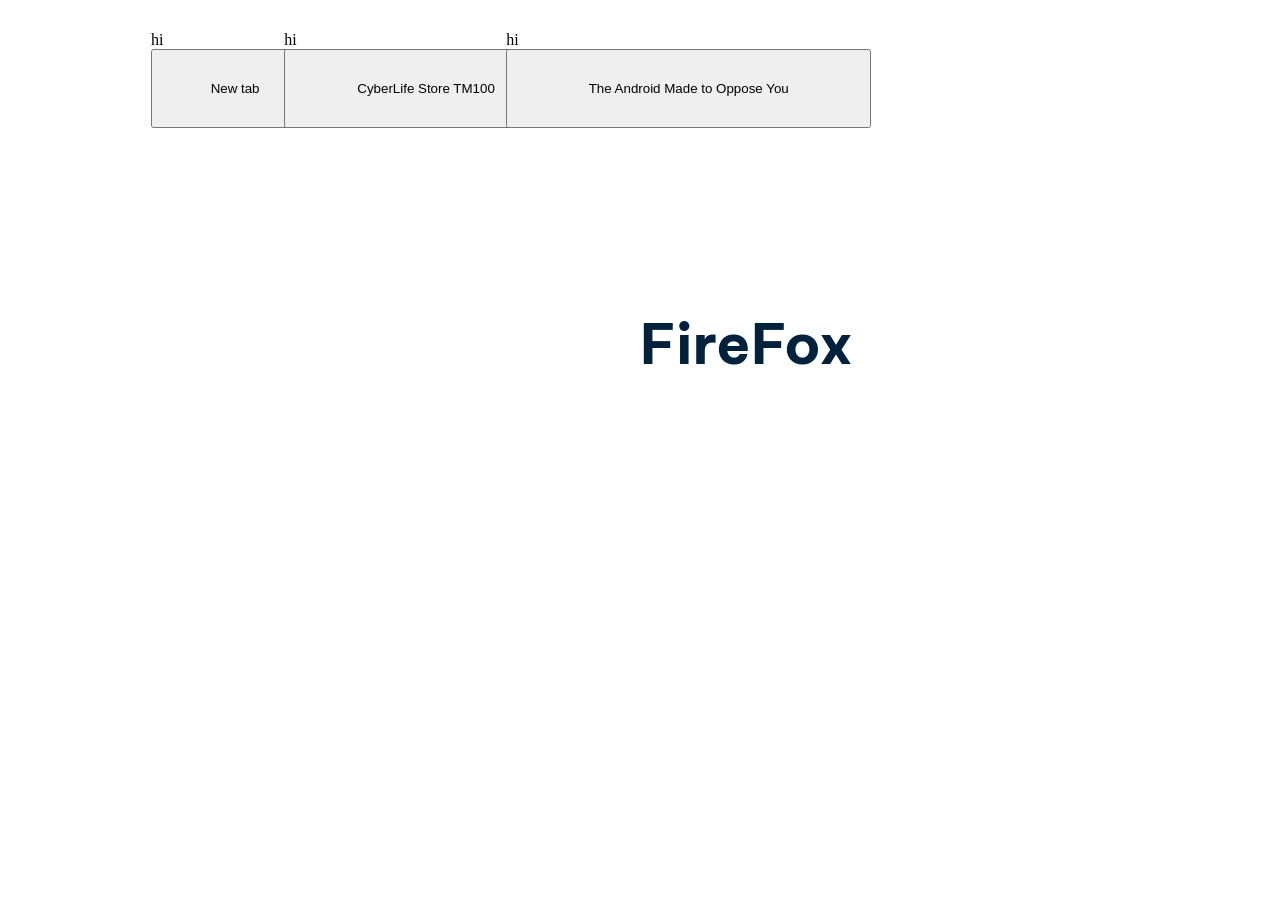
==== firefox.html @ 3e5780e6 "Added Firebox Browser and updated taskbar" ====
<hmtl>
    <header>
        <link href="style.css" rel="stylesheet">

        <link rel="preconnect" href="https://fonts.googleapis.com">
        <link rel="preconnect" href="https://fonts.gstatic.com" crossorigin>
        <link href="https://fonts.googleapis.com/css2?family=Hedvig+Letters+Sans&display=swap" rel="stylesheet">
        <link href="https://fonts.googleapis.com/css2?family=Be+Vietnam+Pro:wght@300;400;700&display=swap" rel="stylesheet">

    </header>
    <body style="background-image: none; background-color: white;">
        <table id="tabbar">
            <tr>
                <td> hi
                    <button class="tab">New tab</button>
                </td>
                <td>hi
                    <button class="tab">CyberLife Store TM100</button>
                </td>
                <td>hi
                    <button class="tab">The Android Made to Oppose You</button>
                </td>
            </tr>
        </table>
        <h1 id="FireFoxTitle"><strong>FireFox</strong></h1>
    </body>
</hmtl>
---- style.css ----
[draggable=true] {
  cursor: move;
}

.resizable {
  overflow: scroll;
  resize: both;
  max-width: 800px;
  max-height: 600px;
  border: 1px solid black;
  min-width: 50px;
  min-height: 50px;
  background-color: skyblue;
}
body {
  background-image: url(https://encrypted-tbn0.gstatic.com/images?q=tbn:ANd9GcRXGWcUAAohJPMo6a-Nay2mKu1b_0Tnb9KldP972OJGXAOQjMwjbP9XicM&s=10);
  background-repeat: no-repeat;
  background-size: cover;
}
#null{
  background-image: url(folderpng.png);
  background-size: contain;
  background-repeat: no-repeat;
  padding: 30px;
  background-color: transparent;
  border: 0;
  color: white;
  text-shadow: 2px 2px 3px rgba(0, 0, 0, 0.8);
  font-family: "Hedvig Letters Sans", sans-serif;
}
.folder {
  height:85px;
  width:85px;
  background-image: url(folderpng.png);
  background-size: contain;
  background-repeat: no-repeat;
  padding: 30px;
  background-color: transparent;
  border: 0;
}
.folder{
  text-align: center;
  color: white;
  text-shadow: 2px 2px 3px rgba(0, 0, 0, 0.8);
  font-family: "Hedvig Letters Sans", sans-serif;
}
.RightDTRow{
  margin-left: 1820px;
  position:absolute;
}
.desktop td{
  border-collapse: collapse;
  padding: 10px 20px;
  width: 68px;
  height: 10px;
  table-layout: auto
}
table{
  position: absolute;
  left:83%;
  top:2%
}
.icon{
  background-size: contain;
  background-repeat: no-repeat;
  padding: 32px;
  background-color: transparent;
  border: 0;
}
.tbicon{
  background-size: contain;
  background-repeat: no-repeat;
  padding: 20px;
  background-color: transparent;
  border: 0;
}
.taskbar{
  position: absolute;
  left:30%;
  top:90%;
  background:rgba(100,100,100,.5);
  backdrop-filter: blur(10px);
  -webkit-backdrop-filter: blur(10px);
  border-collapse: separate;
  border-radius: 20px;
  border-top: 1px solid rgba(250,250,250,.4);
  border-left: 1px solid rgba(250,250,250,.4);
}
.taskbar td{
  padding:10px;
}


/*-------------------------FIREFOX------------------------------------------*/
#FireFoxTitle{
  position: absolute;
  top: 30%;
  left:50%;
  font-family: "Be Vietnam Pro", sans-serif;
  font-weight: 700;
  font-style: normal;
  color: rgb(1, 33, 61);
  font-size:350%;
}
#tabbar{
  table-layout: auto;
  left:10%;
  border: 20;
  border-color: black;
  padding: 10px;
  padding-left: 20px;
}
#tabbar td tr{
  position: auto;
}
.tab{
  width: 130%;
  padding: 30px;
}
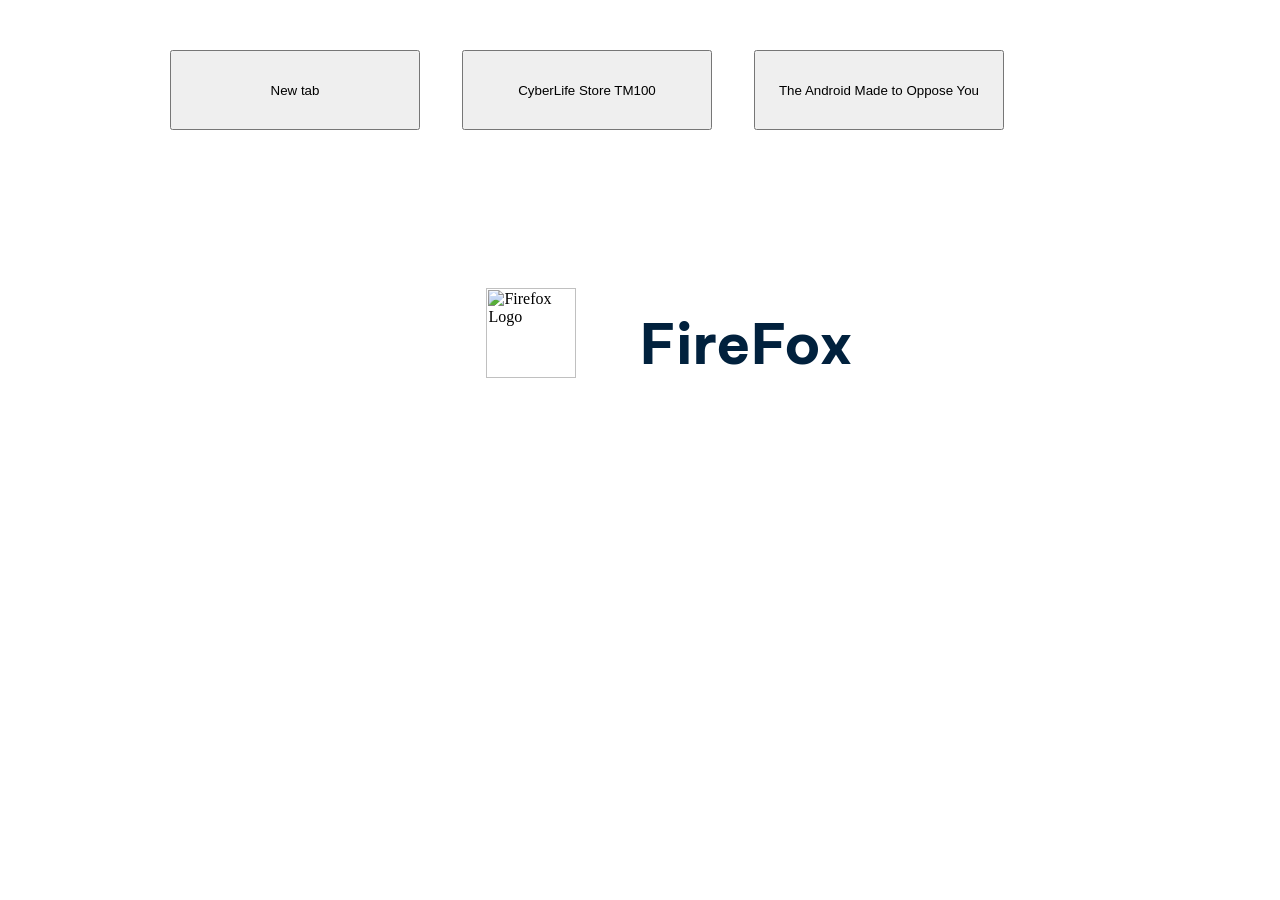
==== commit 1c3e6bcc: "Added Firefox logo and adjusted tab spacing" ====
--- a/firefox.html
+++ b/firefox.html
@@ -11,17 +11,18 @@
     <body style="background-image: none; background-color: white;">
         <table id="tabbar">
             <tr>
-                <td> hi
+                <td id="firefox">
                     <button class="tab">New tab</button>
                 </td>
-                <td>hi
+                <td id="firefox">
                     <button class="tab">CyberLife Store TM100</button>
                 </td>
-                <td>hi
+                <td id="firefox">
                     <button class="tab">The Android Made to Oppose You</button>
                 </td>
             </tr>
         </table>
+        <img src="https://thumb.wikimedia.org/wikipedia/commons/thumb/a/a0/Firefox_logo%2C_2019.svg/960px-Firefox_logo%2C_2019.svg.png" alt="Firefox Logo" id="firefoxlogo">
         <h1 id="FireFoxTitle"><strong>FireFox</strong></h1>
     </body>
 </hmtl>
--- a/style.css
+++ b/style.css
@@ -114,7 +114,19 @@
 #tabbar td tr{
   position: auto;
 }
+#firefox{
+  padding: 20px;
+}
 .tab{
-  width: 130%;
-  padding: 30px;
+  width: 250px;
+  height: 80px;
+  padding: 10px;
+}
+
+#firefoxlogo{
+  position: absolute;
+  top: 32%;
+  left: 38%;
+  width: 90px;
+  height: auto;
 }
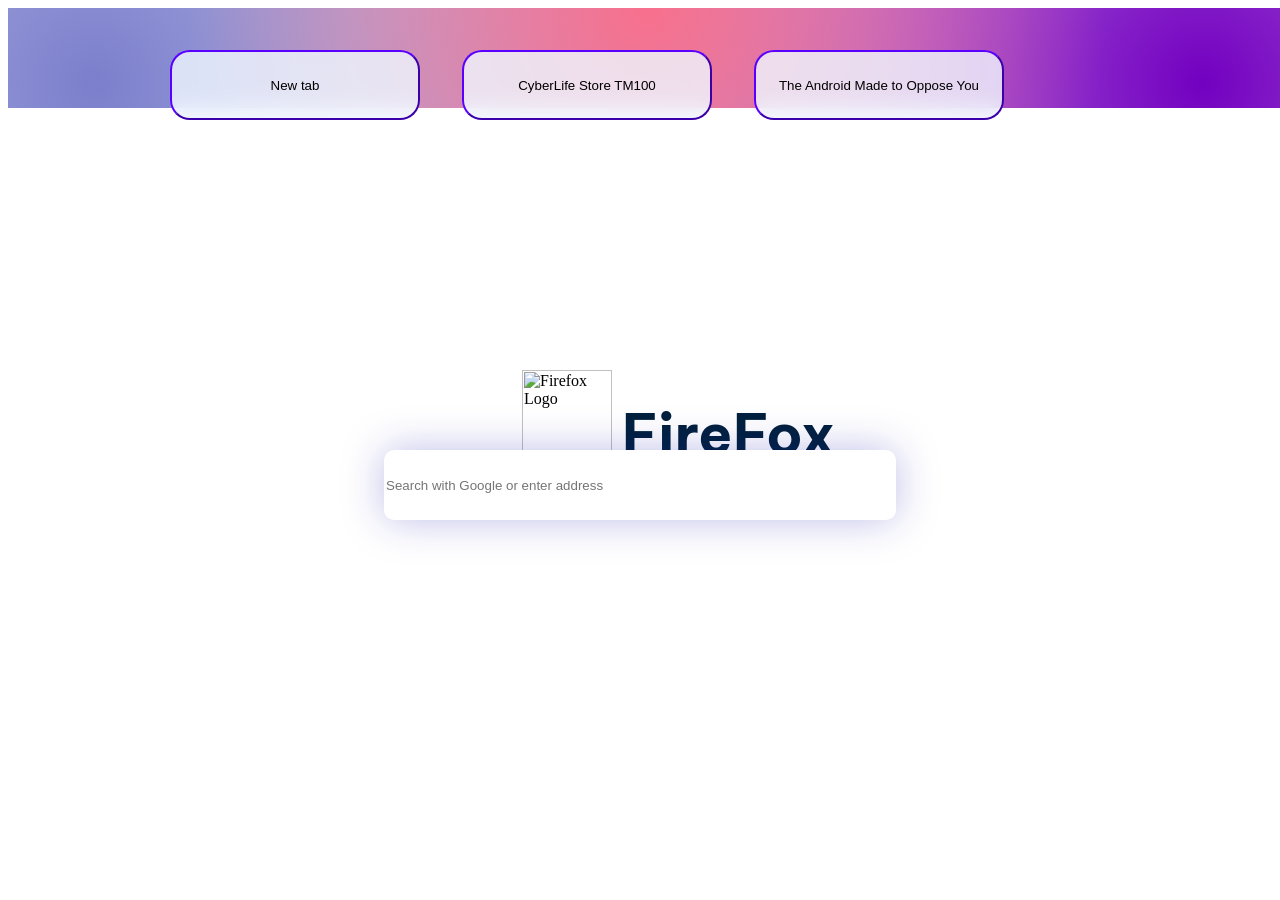
==== commit 913f08c0: "Imporfed firefox window, tabs and searchbar" ====
--- a/firefox.html
+++ b/firefox.html
@@ -9,6 +9,7 @@
 
     </header>
     <body style="background-image: none; background-color: white;">
+        <div id="firefoxgrad"></div>
         <table id="tabbar">
             <tr>
                 <td id="firefox">
@@ -22,7 +23,13 @@
                 </td>
             </tr>
         </table>
-        <img src="https://thumb.wikimedia.org/wikipedia/commons/thumb/a/a0/Firefox_logo%2C_2019.svg/960px-Firefox_logo%2C_2019.svg.png" alt="Firefox Logo" id="firefoxlogo">
-        <h1 id="FireFoxTitle"><strong>FireFox</strong></h1>
+
+        <div id="firefoxlogocontainer">
+            <img src="https://thumb.wikimedia.org/wikipedia/commons/thumb/a/a0/Firefox_logo%2C_2019.svg/960px-Firefox_logo%2C_2019.svg.png" alt="Firefox Logo" id="firefoxlogo">
+            <h1 id="FireFoxTitle"><strong>FireFox</strong></h1>
+        </div>
+
+        <input type="text" placeholder="Search with Google or enter address" id="FFsearchbar">
+        
     </body>
 </hmtl>
--- a/style.css
+++ b/style.css
@@ -93,10 +93,10 @@
 
 
 /*-------------------------FIREFOX------------------------------------------*/
-#FireFoxTitle{
-  position: absolute;
+#FireFoxTitle{ 
+  position: relative;/*
   top: 30%;
-  left:50%;
+  left:50%;*/
   font-family: "Be Vietnam Pro", sans-serif;
   font-weight: 700;
   font-style: normal;
@@ -119,14 +119,49 @@
 }
 .tab{
   width: 250px;
-  height: 80px;
+  height: 70px;
   padding: 10px;
+  border-color:rgb(89, 0, 255);
+  background-color: rgba(240, 248, 255, 0.8);
+  backdrop-filter: blur(10px);
+  -webkit-backdrop-filter: blur(10px);
+  border-radius: 20px;
 }
 
 #firefoxlogo{
+  position: relative;
+  height: auto;
+  top: 32%;
+  width: 90px;
+  height:90px;
+  padding:10px;
+}
+#firefoxlogocontainer{
+  display: flex;
+  top:40%;
+  left:40%;
   position: absolute;
-  top: 32%;
-  left: 38%;
-  width: 90px;
-  height: auto;
+}
+
+#firefoxgrad{
+  margin-top: 0px;
+  position: absolute;
+  width: 100%;
+  height: 100px;
+  overflow: hidden;
+  background:
+    radial-gradient(circle at 50% 0, 
+         rgba(248, 112, 140, 1), rgba(255,0,0,0) 70.71%), radial-gradient(circle at 6.7% 75%, 
+         rgba(123,127,204,1), rgba(0,0,255,0) 70.71%), radial-gradient(circle at 93.3% 75%, 
+         rgba(115, 0, 192, 1), rgba(0,255,0,0) 70.71%);
+}
+#FFsearchbar{
+  position: absolute;
+  top:50%;
+  left: 30%;
+  width:40%;
+  height:70px;
+  border-radius: 10px;
+  border: transparent;
+  filter: drop-shadow(rgba(22, 22, 173, 0.281) 0px 0px 20px);
 }
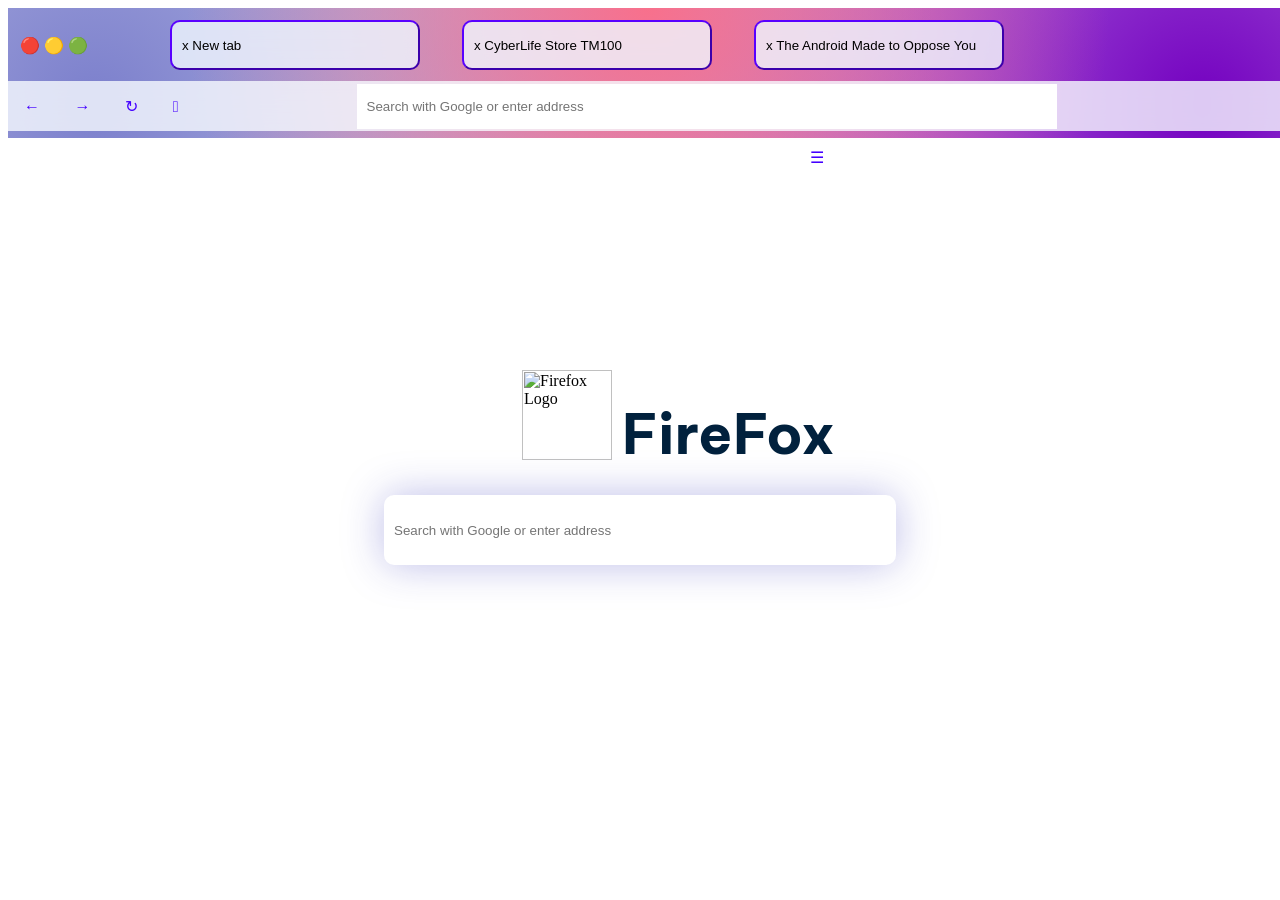
==== commit f7fd9538: "Finished Firefox seach screen UI and completed mandatory requirements" ====
--- a/firefox.html
+++ b/firefox.html
@@ -13,13 +13,13 @@
         <table id="tabbar">
             <tr>
                 <td id="firefox">
-                    <button class="tab">New tab</button>
+                    <button class="tab">x New tab</button>
                 </td>
                 <td id="firefox">
-                    <button class="tab">CyberLife Store TM100</button>
+                    <button class="tab">x CyberLife Store TM100</button>
                 </td>
                 <td id="firefox">
-                    <button class="tab">The Android Made to Oppose You</button>
+                    <button class="tab">x The Android Made to Oppose You</button>
                 </td>
             </tr>
         </table>
@@ -29,7 +29,17 @@
             <h1 id="FireFoxTitle"><strong>FireFox</strong></h1>
         </div>
 
+        <div class="trnsparent" style="top:4%;left:20px">&#128308; &#x1F7E1; &#128994;</div>
+
         <input type="text" placeholder="Search with Google or enter address" id="FFsearchbar">
+
+        <div id="FFtopbar">
+            <div class="child" style="letter-spacing:15px;"><p>← → ↻ 𖠿</p></div>
+            <div class="child" style="width:90px;"></div>
+            <div class="child"><input type="text" placeholder="Search with Google or enter address" id="FFtopsearchbar"></div>
+            <div class="child" style="width: 750px;"></div>
+            <div class="child"><p>☰</p></div>
+        </div>
         
     </body>
 </hmtl>
--- a/style.css
+++ b/style.css
@@ -94,9 +94,7 @@
 
 /*-------------------------FIREFOX------------------------------------------*/
 #FireFoxTitle{ 
-  position: relative;/*
-  top: 30%;
-  left:50%;*/
+  position: relative;
   font-family: "Be Vietnam Pro", sans-serif;
   font-weight: 700;
   font-style: normal;
@@ -104,28 +102,28 @@
   font-size:350%;
 }
 #tabbar{
+  position: absolute;
   table-layout: auto;
   left:10%;
-  border: 20;
-  border-color: black;
-  padding: 10px;
+  padding: 0px;
   padding-left: 20px;
 }
 #tabbar td tr{
   position: auto;
 }
 #firefox{
-  padding: 20px;
+  padding: 0px 20px;
 }
 .tab{
+  text-align:left;
   width: 250px;
-  height: 70px;
+  height: 50px;
   padding: 10px;
   border-color:rgb(89, 0, 255);
   background-color: rgba(240, 248, 255, 0.8);
   backdrop-filter: blur(10px);
   -webkit-backdrop-filter: blur(10px);
-  border-radius: 20px;
+  border-radius: 10px;
 }
 
 #firefoxlogo{
@@ -147,7 +145,7 @@
   margin-top: 0px;
   position: absolute;
   width: 100%;
-  height: 100px;
+  height: 130px;
   overflow: hidden;
   background:
     radial-gradient(circle at 50% 0, 
@@ -156,12 +154,40 @@
          rgba(115, 0, 192, 1), rgba(0,255,0,0) 70.71%);
 }
 #FFsearchbar{
+  padding: 10px;
   position: absolute;
-  top:50%;
+  top:55%;
   left: 30%;
   width:40%;
   height:70px;
   border-radius: 10px;
   border: transparent;
   filter: drop-shadow(rgba(22, 22, 173, 0.281) 0px 0px 20px);
+}
+#FFtopbar{
+  position: absolute;
+  top:9%;
+  background-color: rgba(248, 252, 255, 0.8);
+  backdrop-filter: blur(10px);
+  -webkit-backdrop-filter: blur(10px);
+  width:100%;
+  height:50px;
+  color:rgb(68, 0, 255);
+  font-family: "Be Vietnam Pro", sans-serif;
+}
+#FFtopsearchbar{
+  padding: 10px;
+  height:45px;
+  width:700px;
+  border: transparent;
+}
+.child{
+  display: inline-block;
+  padding: 0rem 1rem;
+  vertical-align: middle;
+}
+.trnsparent{
+  background-color: transparent;
+  border: transparent;
+  position:absolute;
 }
